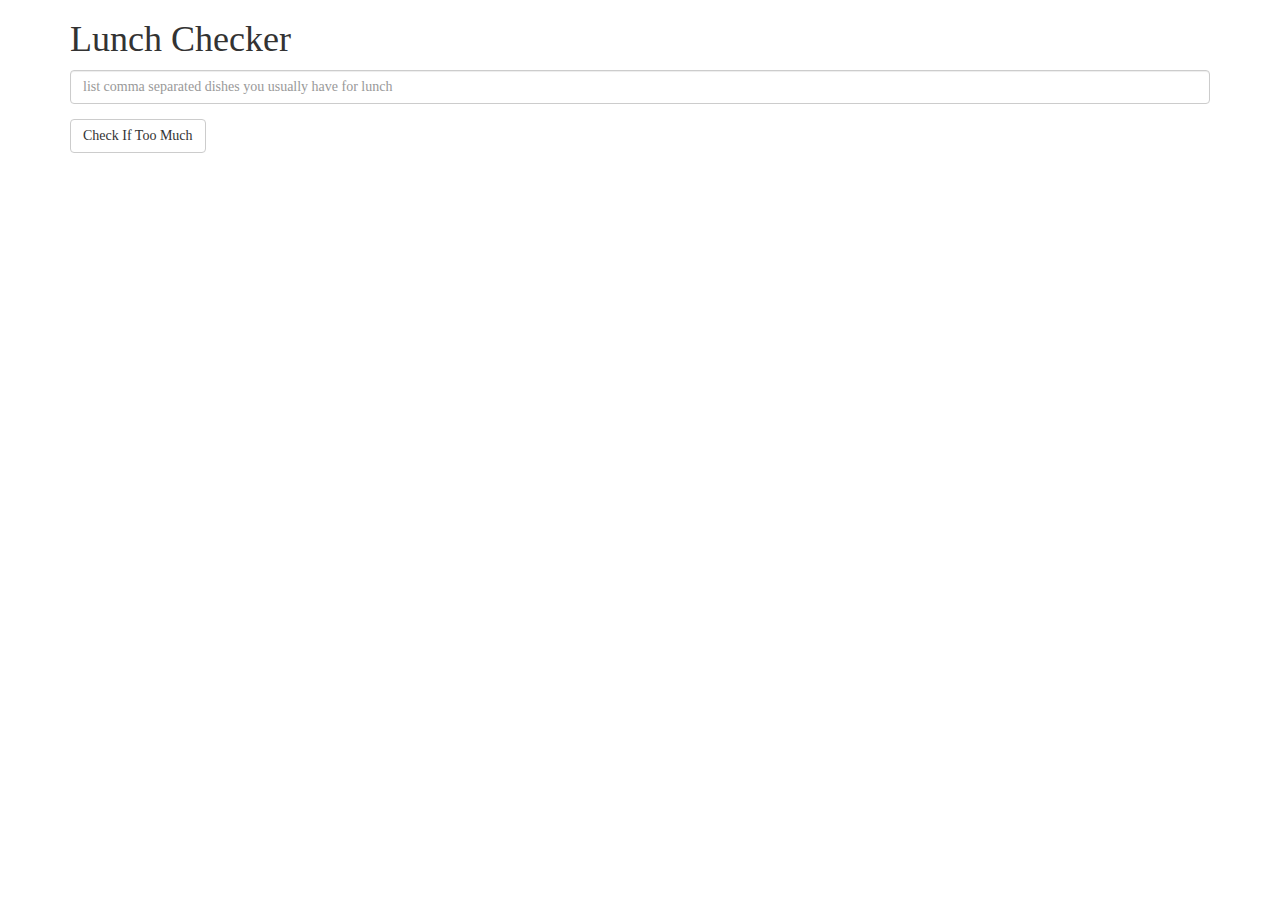
==== docs/module1-solution/index.html @ 26cfb879 "carpeta docs" ====
<!doctype html>
<html lang="en">
  <head>
    <title>Lunch Checker</title>
    <meta name="viewport" content="width=device-width, initial-scale=1">
    <link rel="stylesheet" href="styles/bootstrap.min.css">
    <script src="angular.min.js"></script>
    <script src="app.js"></script>
          <style>
      .message { font-size: 1.3em; font-weight: bold; }
    </style>
  </head>
<body ng-app="LunchCheck">
   <div class="container" ng-controller="LunchCheckController">
     <h1>Lunch Checker</h1>

         <div class="form-group">
             <input id="lunch-menu" type="text"
             placeholder="list comma separated dishes you usually have for lunch"
             class="form-control"
             ng-model="dishes">
         </div>
         <div class="form-group">
             <button class="btn btn-default"
                      ng-click="countDishes()">
                        Check If Too Much
              </button>
         </div>
         <div class="form-group message">
            {{msgDishes}}
           <!-- Your message can go here. -->
         </div>
   </div>

</body>
</html>
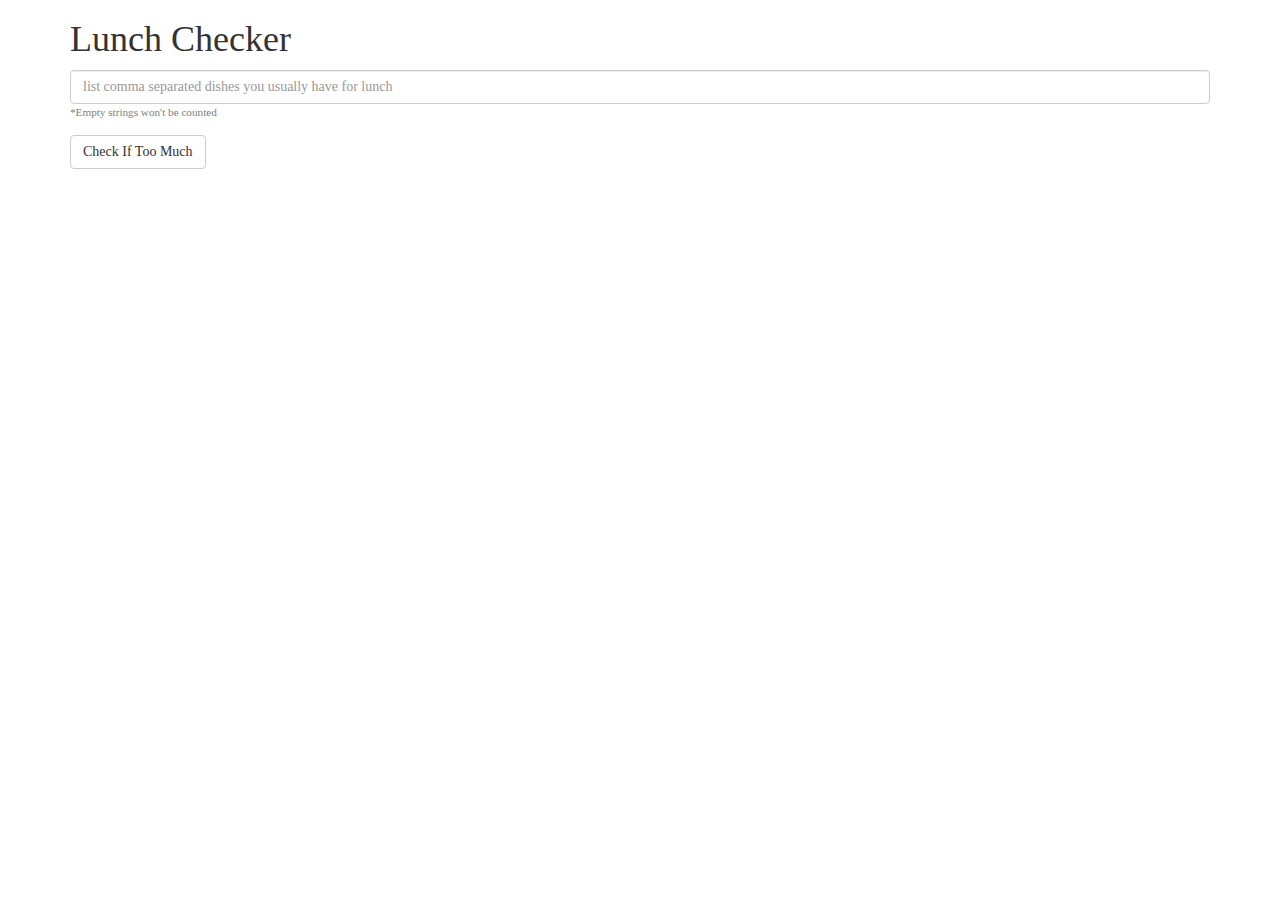
==== commit 849ea6e5: "Finalizada" ====
--- a/docs/module1-solution/index.html
+++ b/docs/module1-solution/index.html
@@ -8,6 +8,7 @@
     <script src="app.js"></script>
           <style>
       .message { font-size: 1.3em; font-weight: bold; }
+      .msgAdv { font-size: 0.8em; color:grey; }
     </style>
   </head>
 <body ng-app="LunchCheck">
@@ -18,7 +19,9 @@
              <input id="lunch-menu" type="text"
              placeholder="list comma separated dishes you usually have for lunch"
              class="form-control"
-             ng-model="dishes">
+             ng-model="dishes"
+             ng-style='inputStyle'>
+             <div class='msgAdv'> *Empty strings won't be counted </div>
          </div>
          <div class="form-group">
              <button class="btn btn-default"
@@ -26,7 +29,7 @@
                         Check If Too Much
               </button>
          </div>
-         <div class="form-group message">
+         <div class="form-group message" ng-style='msgStyle'>
             {{msgDishes}}
            <!-- Your message can go here. -->
          </div>
